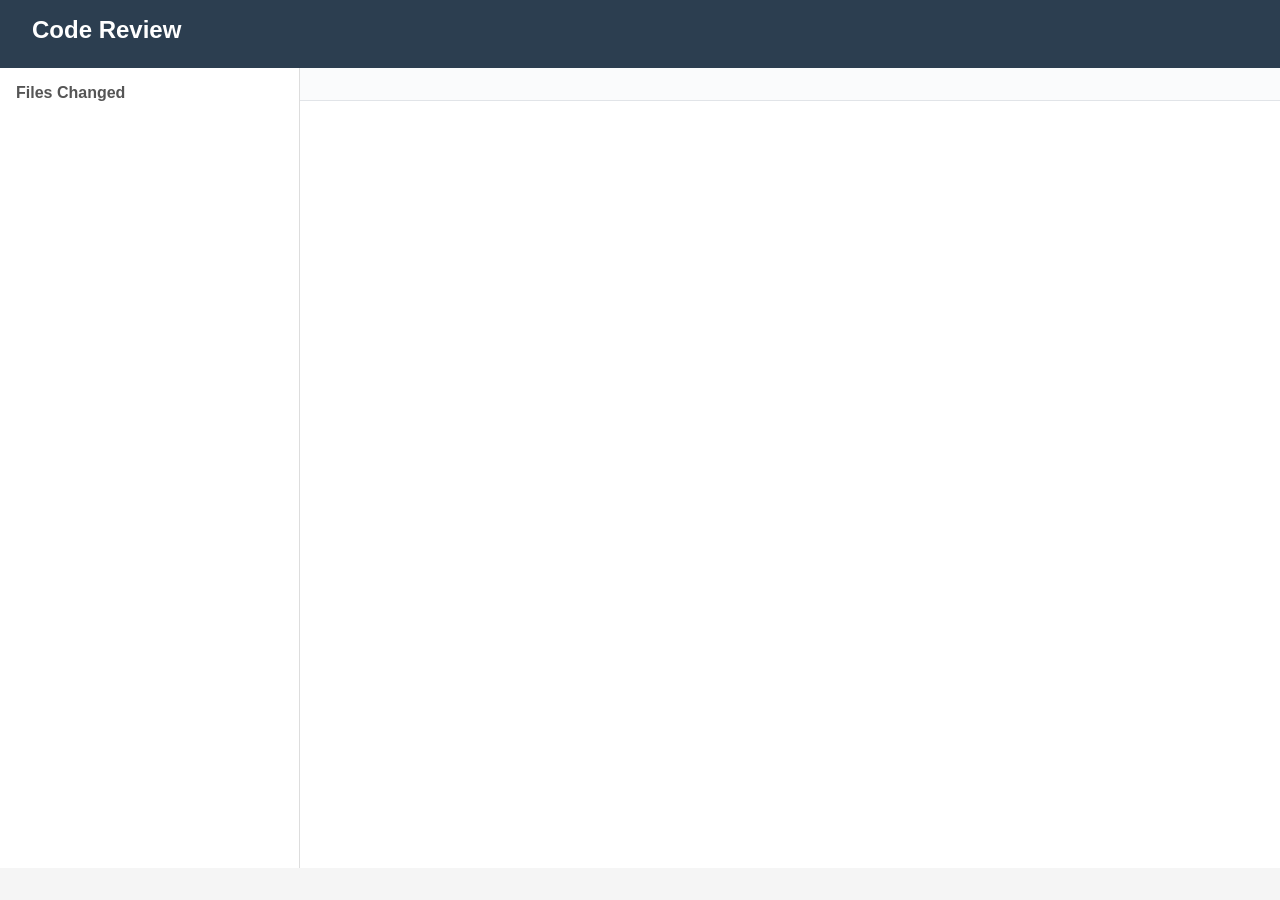
==== assets/index.html @ f563a6a3 "initial commit" ====
<!DOCTYPE html>
<html lang="en">
<head>
    <meta charset="UTF-8">
    <meta name="viewport" content="width=device-width, initial-scale=1.0">
    <title>Code Review</title>
    <link rel="stylesheet" href="style.css">
</head>
<body>
    <div id="app">
        <header>
            <div class="header-content">
                <h1>Code Review</h1>
                <div class="review-info">
                    <span id="branch-info"></span>
                </div>
            </div>
        </header>

        <div id="main-content">
            <div id="file-list">
                <h2>Files Changed</h2>
                <div id="files"></div>
            </div>

            <div id="diff-view">
                <div id="current-file-header">
                    <h2 id="current-file-name"></h2>
                </div>
                <div id="diff-content"></div>
            </div>
        </div>
    </div>

    <div id="comment-modal" class="modal">
        <div class="modal-content">
            <h3>Add Comment</h3>
            <textarea id="comment-input" placeholder="Write your comment in markdown..."></textarea>
            <div class="modal-actions">
                <button id="save-comment-btn">Save</button>
                <button id="cancel-comment-btn">Cancel</button>
            </div>
        </div>
    </div>

    <div id="edit-comment-modal" class="modal">
        <div class="modal-content">
            <h3>Edit Comment</h3>
            <textarea id="edit-comment-input"></textarea>
            <div class="modal-actions">
                <button id="update-comment-btn">Update</button>
                <button id="cancel-edit-comment-btn">Cancel</button>
            </div>
        </div>
    </div>

    <script src="review.js"></script>
</body>
</html>
---- assets/style.css ----
* {
    margin: 0;
    padding: 0;
    box-sizing: border-box;
}

body {
    font-family: -apple-system, BlinkMacSystemFont, "Segoe UI", Roboto, "Helvetica Neue", Arial, sans-serif;
    background: #f5f5f5;
    color: #333;
}

header {
    background: #2c3e50;
    color: white;
    padding: 1rem 2rem;
    box-shadow: 0 2px 4px rgba(0,0,0,0.1);
}

.header-content h1 {
    font-size: 1.5rem;
    font-weight: 600;
    margin-bottom: 0.5rem;
}

.review-info {
    font-size: 0.9rem;
    opacity: 0.9;
}

#main-content {
    display: flex;
    height: calc(100vh - 100px);
}

#file-list {
    width: 300px;
    background: white;
    border-right: 1px solid #ddd;
    overflow-y: auto;
    padding: 1rem;
}

#file-list h2 {
    font-size: 1rem;
    font-weight: 600;
    margin-bottom: 1rem;
    color: #555;
}

.file-item {
    padding: 0.75rem;
    margin-bottom: 0.5rem;
    background: #f8f9fa;
    border: 1px solid #e1e4e8;
    border-radius: 4px;
    cursor: pointer;
    transition: all 0.2s;
}

.file-item:hover {
    background: #e8f4f8;
    border-color: #0366d6;
}

.file-item.active {
    background: #0366d6;
    color: white;
    border-color: #0366d6;
}

.file-item .file-name {
    font-family: "Monaco", "Menlo", "Courier New", monospace;
    font-size: 0.85rem;
}

.file-item .comment-count {
    display: inline-block;
    margin-left: 0.5rem;
    padding: 0.1rem 0.4rem;
    background: #6f42c1;
    color: white;
    border-radius: 10px;
    font-size: 0.75rem;
}

#diff-view {
    flex: 1;
    overflow-y: auto;
    background: white;
}

#current-file-header {
    padding: 1rem 2rem;
    background: #fafbfc;
    border-bottom: 1px solid #e1e4e8;
    position: sticky;
    top: 0;
    z-index: 10;
}

#current-file-name {
    font-size: 1.1rem;
    font-weight: 600;
    font-family: "Monaco", "Menlo", "Courier New", monospace;
}

#diff-content {
    padding: 1rem 2rem;
}

.diff-hunk {
    margin-bottom: 2rem;
    border: 1px solid #e1e4e8;
    border-radius: 6px;
    overflow: hidden;
}

.hunk-header {
    background: #f6f8fa;
    padding: 0.5rem 1rem;
    font-family: "Monaco", "Menlo", "Courier New", monospace;
    font-size: 0.85rem;
    color: #586069;
    border-bottom: 1px solid #e1e4e8;
}

.diff-line {
    display: flex;
    font-family: "Monaco", "Menlo", "Courier New", monospace;
    font-size: 0.85rem;
    line-height: 1.5;
    position: relative;
}

.diff-line:hover {
    background: #f6f8fa;
}

.line-numbers {
    display: flex;
    user-select: none;
    background: #fafbfc;
    border-right: 1px solid #e1e4e8;
}

.line-number {
    width: 50px;
    padding: 0.25rem 0.5rem;
    text-align: right;
    color: #9ca3af;
    font-size: 0.8rem;
}

.line-content {
    flex: 1;
    padding: 0.25rem 0.5rem;
    white-space: pre-wrap;
    word-break: break-all;
}

.line-actions {
    padding: 0.25rem 0.5rem;
    opacity: 0;
    transition: opacity 0.2s;
}

.diff-line:hover .line-actions {
    opacity: 1;
}

.comment-btn {
    padding: 0.2rem 0.5rem;
    background: #0366d6;
    color: white;
    border: none;
    border-radius: 3px;
    cursor: pointer;
    font-size: 0.75rem;
}

.comment-btn:hover {
    background: #0256c7;
}

.diff-line.added {
    background: #e6ffed;
}

.diff-line.added .line-content {
    background: #d1f4da;
}

.diff-line.removed {
    background: #ffebe9;
}

.diff-line.removed .line-content {
    background: #ffd8d6;
}

.comment-thread {
    background: #f6f8fa;
    border-left: 3px solid #6f42c1;
    margin: 0.5rem 0;
    padding: 0.75rem 1rem;
}

.comment {
    background: white;
    border: 1px solid #e1e4e8;
    border-radius: 6px;
    padding: 0.75rem;
    margin-bottom: 0.5rem;
}

.comment:last-child {
    margin-bottom: 0;
}

.comment-header {
    display: flex;
    justify-content: space-between;
    align-items: center;
    margin-bottom: 0.5rem;
}

.comment-status {
    display: inline-block;
    padding: 0.2rem 0.5rem;
    border-radius: 3px;
    font-size: 0.75rem;
    font-weight: 600;
}

.comment-status.active {
    background: #28a745;
    color: white;
}

.comment-status.resolved {
    background: #6f42c1;
    color: white;
}

.comment-status.ignored {
    background: #6c757d;
    color: white;
}

.comment-content {
    margin-bottom: 0.5rem;
    line-height: 1.5;
    white-space: pre-wrap;
}

.comment-actions {
    display: flex;
    gap: 0.5rem;
}

.comment-actions button {
    padding: 0.3rem 0.6rem;
    border: 1px solid #d1d5da;
    background: white;
    border-radius: 3px;
    cursor: pointer;
    font-size: 0.8rem;
}

.comment-actions button:hover {
    background: #f3f4f6;
}

.modal {
    display: none;
    position: fixed;
    top: 0;
    left: 0;
    width: 100%;
    height: 100%;
    background: rgba(0, 0, 0, 0.5);
    z-index: 1000;
    align-items: center;
    justify-content: center;
}

.modal.active {
    display: flex;
}

.modal-content {
    background: white;
    padding: 2rem;
    border-radius: 8px;
    width: 90%;
    max-width: 600px;
    box-shadow: 0 4px 12px rgba(0, 0, 0, 0.15);
}

.modal-content h3 {
    margin-bottom: 1rem;
    font-size: 1.2rem;
}

.modal-content textarea {
    width: 100%;
    min-height: 150px;
    padding: 0.75rem;
    border: 1px solid #d1d5da;
    border-radius: 4px;
    font-family: inherit;
    font-size: 0.9rem;
    resize: vertical;
    margin-bottom: 1rem;
}

.modal-actions {
    display: flex;
    gap: 0.5rem;
    justify-content: flex-end;
}

.modal-actions button {
    padding: 0.5rem 1rem;
    border: none;
    border-radius: 4px;
    cursor: pointer;
    font-size: 0.9rem;
}

#save-comment-btn,
#update-comment-btn {
    background: #28a745;
    color: white;
}

#save-comment-btn:hover,
#update-comment-btn:hover {
    background: #218838;
}

#cancel-comment-btn,
#cancel-edit-comment-btn {
    background: #6c757d;
    color: white;
}

#cancel-comment-btn:hover,
#cancel-edit-comment-btn:hover {
    background: #5a6268;
}
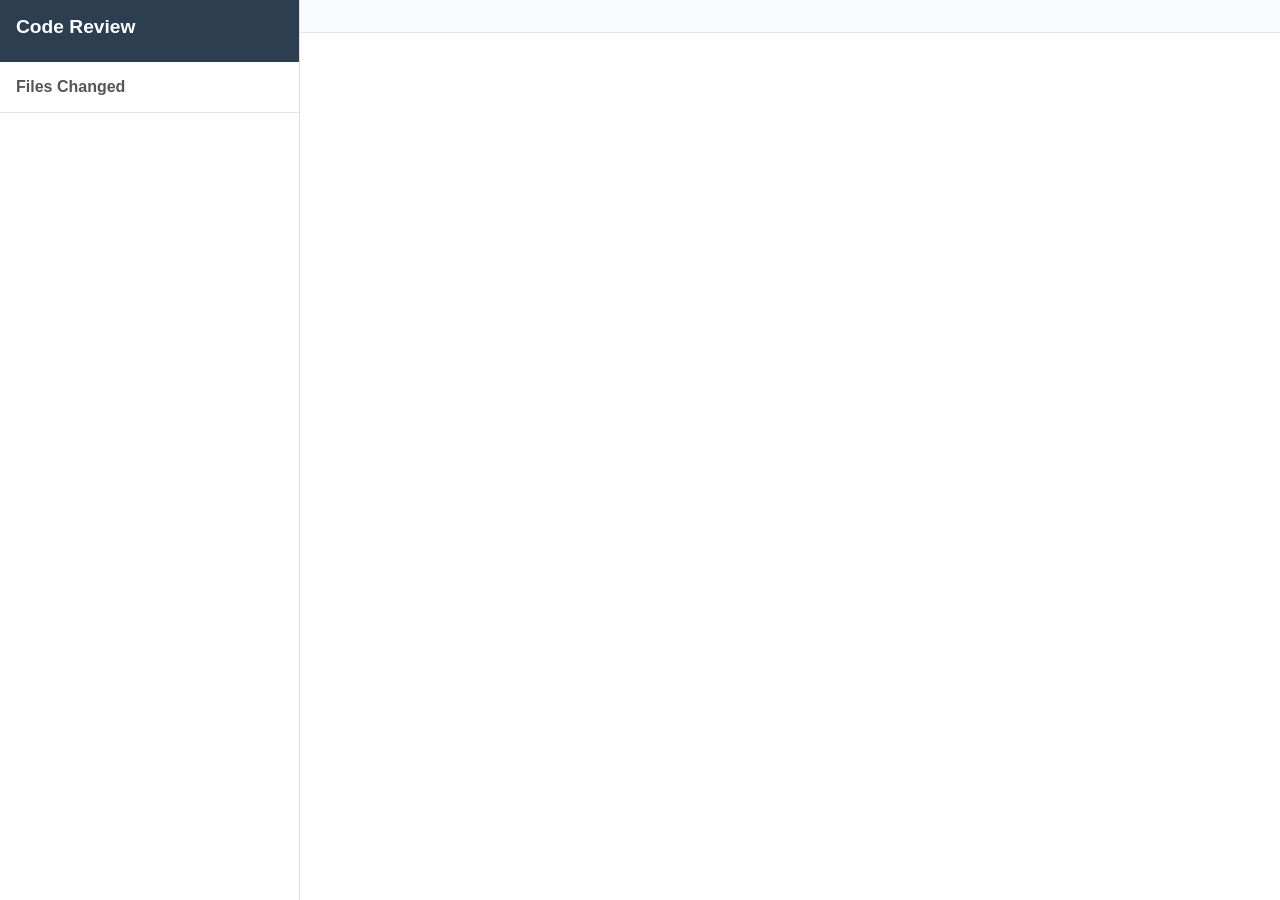
==== commit a8471f6a: "remove sluggish feeling css transitions. switch to simple two-pane layout for max vertical space wra" ====
--- a/assets/index.html
+++ b/assets/index.html
@@ -8,17 +8,16 @@
 </head>
 <body>
     <div id="app">
-        <header>
-            <div class="header-content">
-                <h1>Code Review</h1>
-                <div class="review-info">
-                    <span id="branch-info"></span>
-                </div>
-            </div>
-        </header>
-
         <div id="main-content">
             <div id="file-list">
+                <header>
+                    <div class="header-content">
+                        <h1>Code Review</h1>
+                        <div class="review-info">
+                            <span id="branch-info"></span>
+                        </div>
+                    </div>
+                </header>
                 <h2>Files Changed</h2>
                 <div id="files"></div>
             </div>
--- a/assets/style.css
+++ b/assets/style.css
@@ -2,6 +2,11 @@
     margin: 0;
     padding: 0;
     box-sizing: border-box;
+    scroll-behavior: auto !important;
+}
+
+html {
+    scroll-behavior: auto !important;
 }
 
 body {
@@ -13,24 +18,24 @@
 header {
     background: #2c3e50;
     color: white;
-    padding: 1rem 2rem;
+    padding: 1rem;
     box-shadow: 0 2px 4px rgba(0,0,0,0.1);
 }
 
 .header-content h1 {
-    font-size: 1.5rem;
+    font-size: 1.2rem;
     font-weight: 600;
     margin-bottom: 0.5rem;
 }
 
 .review-info {
-    font-size: 0.9rem;
+    font-size: 0.85rem;
     opacity: 0.9;
 }
 
 #main-content {
     display: flex;
-    height: calc(100vh - 100px);
+    height: 100vh;
 }
 
 #file-list {
@@ -38,14 +43,24 @@
     background: white;
     border-right: 1px solid #ddd;
     overflow-y: auto;
-    padding: 1rem;
+    display: flex;
+    flex-direction: column;
 }
 
 #file-list h2 {
     font-size: 1rem;
     font-weight: 600;
-    margin-bottom: 1rem;
+    padding: 1rem;
+    margin: 0;
     color: #555;
+    background: white;
+    border-bottom: 1px solid #e1e4e8;
+}
+
+#files {
+    padding: 1rem;
+    flex: 1;
+    overflow-y: auto;
 }
 
 .file-item {
@@ -55,7 +70,6 @@
     border: 1px solid #e1e4e8;
     border-radius: 4px;
     cursor: pointer;
-    transition: all 0.2s;
 }
 
 .file-item:hover {
@@ -64,14 +78,30 @@
 }
 
 .file-item.active {
-    background: #0366d6;
-    color: white;
+    background: #e8f4f8;
     border-color: #0366d6;
+}
+
+.file-item.has-comments-active {
+    border-color: #28a745;
+    border-width: 2px;
+}
+
+.file-item.has-comments-resolved {
+    border-color: #6f42c1;
+    border-width: 2px;
+}
+
+.file-item.has-comments-ignored {
+    border-color: #6c757d;
+    border-width: 2px;
 }
 
 .file-item .file-name {
     font-family: "Monaco", "Menlo", "Courier New", monospace;
     font-size: 0.85rem;
+    word-break: break-all;
+    overflow-wrap: anywhere;
 }
 
 .file-item .comment-count {
@@ -134,7 +164,7 @@
 }
 
 .diff-line:hover {
-    background: #f6f8fa;
+    background: #f0f5ff;
 }
 
 .line-numbers {
@@ -152,6 +182,15 @@
     font-size: 0.8rem;
 }
 
+.line-number.clickable {
+    cursor: pointer;
+}
+
+.line-number.clickable:hover {
+    color: #0366d6;
+    background: #e8f4f8;
+}
+
 .line-content {
     flex: 1;
     padding: 0.25rem 0.5rem;
@@ -162,7 +201,6 @@
 .line-actions {
     padding: 0.25rem 0.5rem;
     opacity: 0;
-    transition: opacity 0.2s;
 }
 
 .diff-line:hover .line-actions {
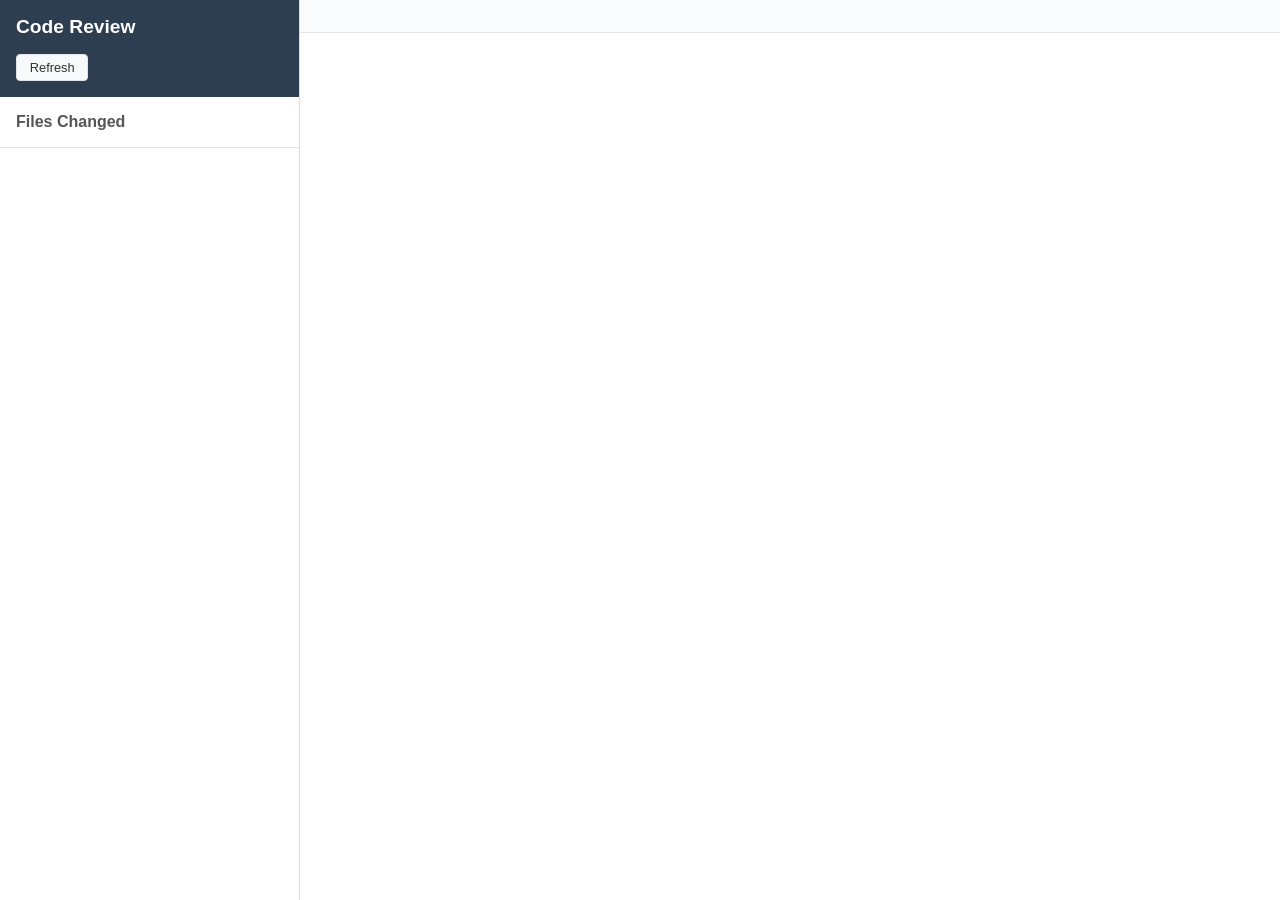
==== commit e08fd7e6: "adds a refresh button state is re-read on each file change raw css values for colours moved to varia" ====
--- a/assets/index.html
+++ b/assets/index.html
@@ -16,6 +16,7 @@
                         <div class="review-info">
                             <span id="branch-info"></span>
                         </div>
+                        <button id="refresh-btn">Refresh</button>
                     </div>
                 </header>
                 <h2>Files Changed</h2>
--- a/assets/style.css
+++ b/assets/style.css
@@ -1,3 +1,66 @@
+:root {
+    /* Base */
+    --color-bg: #f5f5f5;
+    --color-bg-primary: white;
+    --color-bg-secondary: #f8f9fa;
+    --color-bg-tertiary: #fafbfc;
+    --color-bg-subtle: #f6f8fa;
+    --color-text: #333;
+    --color-text-secondary: #555;
+    --color-text-muted: #6b7280;
+    --color-text-strong: #1f2328;
+
+    /* Borders */
+    --color-border: #e1e4e8;
+    --color-border-light: #ddd;
+    --color-border-input: #d1d5da;
+
+    /* Accent / interactive */
+    --color-accent: #0366d6;
+    --color-accent-hover: #0256c7;
+    --color-accent-bg: #e8f4f8;
+    --color-hover-bg: #f0f5ff;
+    --color-hover-bg-subtle: #f3f4f6;
+
+    /* Header */
+    --color-header-bg: #2c3e50;
+    --color-header-text: white;
+
+    /* Diff - added */
+    --color-diff-add-bg: #e6ffed;
+    --color-diff-add-num-bg: #d4f0dc;
+    --color-diff-add-num-text: #0a5c2b;
+    --color-diff-add-content-bg: #d1f4da;
+
+    /* Diff - removed */
+    --color-diff-remove-bg: #ffebe9;
+    --color-diff-remove-num-bg: #ffdcd7;
+    --color-diff-remove-num-text: #a0111f;
+    --color-diff-remove-content-bg: #ffd8d6;
+
+    /* Diff - text on colored backgrounds */
+    --color-diff-text: #000;
+
+    /* Hunk header */
+    --color-hunk-text: #4b5563;
+
+    /* Status */
+    --color-status-active: #28a745;
+    --color-status-active-hover: #218838;
+    --color-status-resolved: #6f42c1;
+    --color-status-ignored: #6c757d;
+    --color-status-ignored-hover: #5a6268;
+
+    /* Danger */
+    --color-danger: #dc3545;
+    --color-danger-hover: #c82333;
+
+    /* Shadows / overlays */
+    --shadow-sm: 0 2px 4px rgba(0, 0, 0, 0.1);
+    --shadow-md: 0 4px 12px rgba(0, 0, 0, 0.15);
+    --color-overlay: rgba(0, 0, 0, 0.5);
+}
+
 * {
     margin: 0;
     padding: 0;
@@ -11,15 +74,15 @@
 
 body {
     font-family: -apple-system, BlinkMacSystemFont, "Segoe UI", Roboto, "Helvetica Neue", Arial, sans-serif;
-    background: #f5f5f5;
-    color: #333;
+    background: var(--color-bg);
+    color: var(--color-text);
 }
 
 header {
-    background: #2c3e50;
-    color: white;
+    background: var(--color-header-bg);
+    color: var(--color-header-text);
     padding: 1rem;
-    box-shadow: 0 2px 4px rgba(0,0,0,0.1);
+    box-shadow: var(--shadow-sm);
 }
 
 .header-content h1 {
@@ -33,6 +96,21 @@
     opacity: 0.9;
 }
 
+#refresh-btn {
+    margin-top: 0.5rem;
+    padding: 0.3rem 0.8rem;
+    background: var(--color-bg-secondary);
+    color: var(--color-text);
+    border: 1px solid var(--color-border);
+    border-radius: 4px;
+    cursor: pointer;
+    font-size: 0.8rem;
+}
+
+#refresh-btn:hover {
+    background: var(--color-bg-primary);
+}
+
 #main-content {
     display: flex;
     height: 100vh;
@@ -40,8 +118,8 @@
 
 #file-list {
     width: 300px;
-    background: white;
-    border-right: 1px solid #ddd;
+    background: var(--color-bg-primary);
+    border-right: 1px solid var(--color-border-light);
     overflow-y: auto;
     display: flex;
     flex-direction: column;
@@ -52,9 +130,9 @@
     font-weight: 600;
     padding: 1rem;
     margin: 0;
-    color: #555;
-    background: white;
-    border-bottom: 1px solid #e1e4e8;
+    color: var(--color-text-secondary);
+    background: var(--color-bg-primary);
+    border-bottom: 1px solid var(--color-border);
 }
 
 #files {
@@ -66,34 +144,34 @@
 .file-item {
     padding: 0.75rem;
     margin-bottom: 0.5rem;
-    background: #f8f9fa;
-    border: 1px solid #e1e4e8;
+    background: var(--color-bg-secondary);
+    border: 1px solid var(--color-border);
     border-radius: 4px;
     cursor: pointer;
 }
 
 .file-item:hover {
-    background: #e8f4f8;
-    border-color: #0366d6;
+    background: var(--color-accent-bg);
+    border-color: var(--color-accent);
 }
 
 .file-item.active {
-    background: #e8f4f8;
-    border-color: #0366d6;
+    background: var(--color-accent-bg);
+    border-color: var(--color-accent);
 }
 
 .file-item.has-comments-active {
-    border-color: #28a745;
+    border-color: var(--color-status-active);
     border-width: 2px;
 }
 
 .file-item.has-comments-resolved {
-    border-color: #6f42c1;
+    border-color: var(--color-status-resolved);
     border-width: 2px;
 }
 
 .file-item.has-comments-ignored {
-    border-color: #6c757d;
+    border-color: var(--color-status-ignored);
     border-width: 2px;
 }
 
@@ -108,8 +186,8 @@
     display: inline-block;
     margin-left: 0.5rem;
     padding: 0.1rem 0.4rem;
-    background: #6f42c1;
-    color: white;
+    background: var(--color-status-resolved);
+    color: var(--color-bg-primary);
     border-radius: 10px;
     font-size: 0.75rem;
 }
@@ -117,13 +195,13 @@
 #diff-view {
     flex: 1;
     overflow-y: auto;
-    background: white;
+    background: var(--color-bg-primary);
 }
 
 #current-file-header {
     padding: 1rem 2rem;
-    background: #fafbfc;
-    border-bottom: 1px solid #e1e4e8;
+    background: var(--color-bg-tertiary);
+    border-bottom: 1px solid var(--color-border);
     position: sticky;
     top: 0;
     z-index: 10;
@@ -141,18 +219,18 @@
 
 .diff-hunk {
     margin-bottom: 2rem;
-    border: 1px solid #e1e4e8;
+    border: 1px solid var(--color-border);
     border-radius: 6px;
     overflow: hidden;
 }
 
 .hunk-header {
-    background: #f6f8fa;
+    background: var(--color-bg-subtle);
     padding: 0.5rem 1rem;
     font-family: "Monaco", "Menlo", "Courier New", monospace;
     font-size: 0.85rem;
-    color: #586069;
-    border-bottom: 1px solid #e1e4e8;
+    color: var(--color-hunk-text);
+    border-bottom: 1px solid var(--color-border);
 }
 
 .diff-line {
@@ -164,21 +242,21 @@
 }
 
 .diff-line:hover {
-    background: #f0f5ff;
+    background: var(--color-hover-bg);
 }
 
 .line-numbers {
     display: flex;
     user-select: none;
-    background: #fafbfc;
-    border-right: 1px solid #e1e4e8;
+    background: var(--color-bg-tertiary);
+    border-right: 1px solid var(--color-border);
 }
 
 .line-number {
     width: 50px;
     padding: 0.25rem 0.5rem;
     text-align: right;
-    color: #9ca3af;
+    color: var(--color-text-muted);
     font-size: 0.8rem;
 }
 
@@ -187,8 +265,8 @@
 }
 
 .line-number.clickable:hover {
-    color: #0366d6;
-    background: #e8f4f8;
+    color: var(--color-accent);
+    background: var(--color-accent-bg);
 }
 
 .line-content {
@@ -209,8 +287,8 @@
 
 .comment-btn {
     padding: 0.2rem 0.5rem;
-    background: #0366d6;
-    color: white;
+    background: var(--color-accent);
+    color: var(--color-bg-primary);
     border: none;
     border-radius: 3px;
     cursor: pointer;
@@ -218,35 +296,53 @@
 }
 
 .comment-btn:hover {
-    background: #0256c7;
+    background: var(--color-accent-hover);
 }
 
 .diff-line.added {
-    background: #e6ffed;
+    background: var(--color-diff-add-bg);
+}
+
+.diff-line.added .line-numbers {
+    background: var(--color-diff-add-num-bg);
+}
+
+.diff-line.added .line-number {
+    color: var(--color-diff-add-num-text);
 }
 
 .diff-line.added .line-content {
-    background: #d1f4da;
+    background: var(--color-diff-add-content-bg);
+    color: var(--color-diff-text);
 }
 
 .diff-line.removed {
-    background: #ffebe9;
+    background: var(--color-diff-remove-bg);
+}
+
+.diff-line.removed .line-numbers {
+    background: var(--color-diff-remove-num-bg);
+}
+
+.diff-line.removed .line-number {
+    color: var(--color-diff-remove-num-text);
 }
 
 .diff-line.removed .line-content {
-    background: #ffd8d6;
+    background: var(--color-diff-remove-content-bg);
+    color: var(--color-diff-text);
 }
 
 .comment-thread {
-    background: #f6f8fa;
-    border-left: 3px solid #6f42c1;
+    background: var(--color-bg-subtle);
+    border-left: 3px solid var(--color-status-resolved);
     margin: 0.5rem 0;
     padding: 0.75rem 1rem;
 }
 
 .comment {
-    background: white;
-    border: 1px solid #e1e4e8;
+    background: var(--color-bg-primary);
+    border: 1px solid var(--color-border);
     border-radius: 6px;
     padding: 0.75rem;
     margin-bottom: 0.5rem;
@@ -272,18 +368,24 @@
 }
 
 .comment-status.active {
-    background: #28a745;
-    color: white;
+    background: var(--color-status-active);
+    color: var(--color-bg-primary);
 }
 
 .comment-status.resolved {
-    background: #6f42c1;
-    color: white;
+    background: var(--color-status-resolved);
+    color: var(--color-bg-primary);
 }
 
 .comment-status.ignored {
-    background: #6c757d;
-    color: white;
+    background: var(--color-status-ignored);
+    color: var(--color-bg-primary);
+}
+
+.comment-author {
+    font-size: 0.75rem;
+    color: var(--color-status-ignored);
+    font-weight: normal;
 }
 
 .comment-content {
@@ -299,15 +401,27 @@
 
 .comment-actions button {
     padding: 0.3rem 0.6rem;
-    border: 1px solid #d1d5da;
-    background: white;
+    border: 1px solid var(--color-border-input);
+    background: var(--color-bg-primary);
     border-radius: 3px;
     cursor: pointer;
     font-size: 0.8rem;
 }
 
 .comment-actions button:hover {
-    background: #f3f4f6;
+    background: var(--color-hover-bg-subtle);
+}
+
+.comment-actions .delete-btn {
+    margin-left: auto;
+    background: var(--color-danger);
+    color: var(--color-bg-primary);
+    border-color: var(--color-danger);
+}
+
+.comment-actions .delete-btn:hover {
+    background: var(--color-danger-hover);
+    border-color: var(--color-danger-hover);
 }
 
 .modal {
@@ -317,7 +431,7 @@
     left: 0;
     width: 100%;
     height: 100%;
-    background: rgba(0, 0, 0, 0.5);
+    background: var(--color-overlay);
     z-index: 1000;
     align-items: center;
     justify-content: center;
@@ -328,12 +442,12 @@
 }
 
 .modal-content {
-    background: white;
+    background: var(--color-bg-primary);
     padding: 2rem;
     border-radius: 8px;
     width: 90%;
     max-width: 600px;
-    box-shadow: 0 4px 12px rgba(0, 0, 0, 0.15);
+    box-shadow: var(--shadow-md);
 }
 
 .modal-content h3 {
@@ -345,7 +459,7 @@
     width: 100%;
     min-height: 150px;
     padding: 0.75rem;
-    border: 1px solid #d1d5da;
+    border: 1px solid var(--color-border-input);
     border-radius: 4px;
     font-family: inherit;
     font-size: 0.9rem;
@@ -369,22 +483,22 @@
 
 #save-comment-btn,
 #update-comment-btn {
-    background: #28a745;
-    color: white;
+    background: var(--color-status-active);
+    color: var(--color-bg-primary);
 }
 
 #save-comment-btn:hover,
 #update-comment-btn:hover {
-    background: #218838;
+    background: var(--color-status-active-hover);
 }
 
 #cancel-comment-btn,
 #cancel-edit-comment-btn {
-    background: #6c757d;
-    color: white;
+    background: var(--color-status-ignored);
+    color: var(--color-bg-primary);
 }
 
 #cancel-comment-btn:hover,
 #cancel-edit-comment-btn:hover {
-    background: #5a6268;
-}
+    background: var(--color-status-ignored-hover);
+}
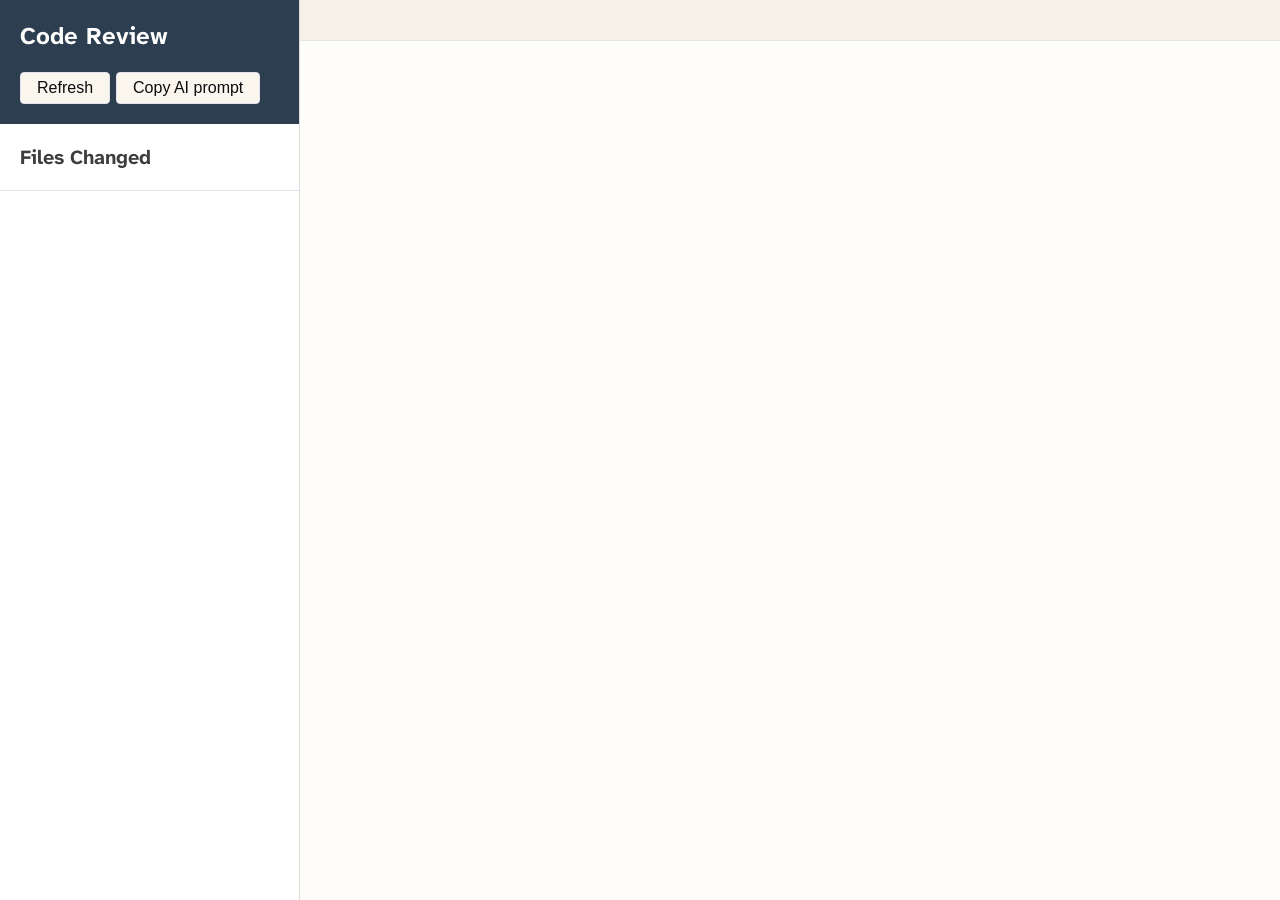
==== commit de0098d5: "Squashed commit of the following:     adds missing fonts     frontend, fixes broken tests     file l" ====
--- a/assets/index.html
+++ b/assets/index.html
@@ -17,6 +17,7 @@
                             <span id="branch-info"></span>
                         </div>
                         <button id="refresh-btn">Refresh</button>
+                        <button id="copy-prompt-btn" title="Copy an AI prompt that points at this review's state file">Copy AI prompt</button>
                     </div>
                 </header>
                 <h2>Files Changed</h2>
--- a/assets/style.css
+++ b/assets/style.css
@@ -1,14 +1,73 @@
+/* Fonts bundled under assets/fonts. Atkinson Hyperlegible Next is an
+   accessibility-oriented sans used for UI chrome; Source Code Pro is the
+   monospace used for diff and code, where column alignment matters. */
+@font-face {
+    font-family: "Atkinson Hyperlegible Next";
+    src: local("Atkinson Hyperlegible Next"), url("fonts/AtkinsonHyperlegibleNext-Regular.otf") format("opentype");
+    font-weight: 400;
+    font-style: normal;
+}
+
+@font-face {
+    font-family: "Atkinson Hyperlegible Next";
+    src: local("Atkinson Hyperlegible Next Bold"), url("fonts/AtkinsonHyperlegibleNext-Bold.otf") format("opentype");
+    font-weight: 700;
+    font-style: normal;
+}
+
+@font-face {
+    font-family: "Atkinson Hyperlegible Next";
+    src: local("Atkinson Hyperlegible Next Italic"), url("fonts/AtkinsonHyperlegibleNext-Italic.otf") format("opentype");
+    font-weight: 400;
+    font-style: italic;
+}
+
+@font-face {
+    font-family: "Source Code Pro";
+    src: local("Source Code Pro"), url("fonts/SourceCodePro-Regular.otf") format("opentype");
+    font-weight: 400;
+    font-style: normal;
+}
+
+@font-face {
+    font-family: "Source Code Pro";
+    src: local("Source Code Pro Bold"), url("fonts/SourceCodePro-Bold.otf") format("opentype");
+    font-weight: 700;
+    font-style: normal;
+}
+
+@font-face {
+    font-family: "Source Code Pro";
+    src: local("Source Code Pro Italic"), url("fonts/SourceCodePro-It.otf") format("opentype");
+    font-weight: 400;
+    font-style: italic;
+}
+
 :root {
-    /* Base */
-    --color-bg: #f5f5f5;
-    --color-bg-primary: white;
-    --color-bg-secondary: #f8f9fa;
-    --color-bg-tertiary: #fafbfc;
-    --color-bg-subtle: #f6f8fa;
-    --color-text: #333;
-    --color-text-secondary: #555;
+    /* Font families */
+    --font-sans: "Atkinson Hyperlegible Next", -apple-system, BlinkMacSystemFont, "Segoe UI", Roboto, sans-serif;
+    --font-mono: "Source Code Pro", "Monaco", "Menlo", "Courier New", monospace;
+
+    /* Code/diff text scale. Driven by Ctrl+wheel zoom, which sets --zoom on
+       the root element; the diff font size is the base times the zoom. */
+    --diff-font-base: 0.9rem;
+    --zoom: 1;
+    --diff-font-size: calc(var(--diff-font-base) * var(--zoom));
+
+    /* Base — warm, low-glare palette adapted from the ADL design system. */
+    --color-bg: #fffdf9;
+    --color-bg-primary: #fffdf9;
+    --color-bg-secondary: #faf6ee;
+    --color-bg-tertiary: #f6f1e7;
+    --color-bg-subtle: #f6f1e7;
+    --color-text: #0b0c0c;
+    --color-text-secondary: #3d3d3d;
     --color-text-muted: #6b7280;
-    --color-text-strong: #1f2328;
+    --color-text-strong: #0b0c0c;
+
+    /* Side navigation — kept cool to separate it from the warm body. */
+    --color-nav-bg: white;
+    --color-nav-item-bg: #f8f9fa;
 
     /* Borders */
     --color-border: #e1e4e8;
@@ -70,10 +129,13 @@
 
 html {
     scroll-behavior: auto !important;
+    /* Scale the whole UI up from the 16px default. Every rem-based size,
+       including the diff text, grows proportionally. */
+    font-size: 125%;
 }
 
 body {
-    font-family: -apple-system, BlinkMacSystemFont, "Segoe UI", Roboto, "Helvetica Neue", Arial, sans-serif;
+    font-family: var(--font-sans);
     background: var(--color-bg);
     color: var(--color-text);
 }
@@ -96,7 +158,8 @@
     opacity: 0.9;
 }
 
-#refresh-btn {
+#refresh-btn,
+#copy-prompt-btn {
     margin-top: 0.5rem;
     padding: 0.3rem 0.8rem;
     background: var(--color-bg-secondary);
@@ -107,7 +170,8 @@
     font-size: 0.8rem;
 }
 
-#refresh-btn:hover {
+#refresh-btn:hover,
+#copy-prompt-btn:hover {
     background: var(--color-bg-primary);
 }
 
@@ -118,7 +182,7 @@
 
 #file-list {
     width: 300px;
-    background: var(--color-bg-primary);
+    background: var(--color-nav-bg);
     border-right: 1px solid var(--color-border-light);
     overflow-y: auto;
     display: flex;
@@ -131,7 +195,7 @@
     padding: 1rem;
     margin: 0;
     color: var(--color-text-secondary);
-    background: var(--color-bg-primary);
+    background: var(--color-nav-bg);
     border-bottom: 1px solid var(--color-border);
 }
 
@@ -144,7 +208,7 @@
 .file-item {
     padding: 0.75rem;
     margin-bottom: 0.5rem;
-    background: var(--color-bg-secondary);
+    background: var(--color-nav-item-bg);
     border: 1px solid var(--color-border);
     border-radius: 4px;
     cursor: pointer;
@@ -176,7 +240,7 @@
 }
 
 .file-item .file-name {
-    font-family: "Monaco", "Menlo", "Courier New", monospace;
+    font-family: var(--font-mono);
     font-size: 0.85rem;
     word-break: break-all;
     overflow-wrap: anywhere;
@@ -210,7 +274,7 @@
 #current-file-name {
     font-size: 1.1rem;
     font-weight: 600;
-    font-family: "Monaco", "Menlo", "Courier New", monospace;
+    font-family: var(--font-mono);
 }
 
 #diff-content {
@@ -227,22 +291,41 @@
 .hunk-header {
     background: var(--color-bg-subtle);
     padding: 0.5rem 1rem;
-    font-family: "Monaco", "Menlo", "Courier New", monospace;
-    font-size: 0.85rem;
+    font-family: var(--font-mono);
+    font-size: var(--diff-font-size);
     color: var(--color-hunk-text);
     border-bottom: 1px solid var(--color-border);
 }
 
 .diff-line {
     display: flex;
-    font-family: "Monaco", "Menlo", "Courier New", monospace;
-    font-size: 0.85rem;
+    font-family: var(--font-mono);
+    font-size: var(--diff-font-size);
     line-height: 1.5;
     position: relative;
 }
 
 .diff-line:hover {
     background: var(--color-hover-bg);
+}
+
+/* The background hover above shows on plain lines, but added/removed lines
+   paint their own backgrounds over the row and hide it. This absolutely
+   positioned marker sits above the child backgrounds, giving every line a
+   consistent left-edge hover cue regardless of type. */
+.diff-line::before {
+    content: "";
+    position: absolute;
+    left: 0;
+    top: 0;
+    bottom: 0;
+    width: 3px;
+    background: var(--color-accent);
+    opacity: 0;
+}
+
+.diff-line:hover::before {
+    opacity: 1;
 }
 
 .line-numbers {
@@ -257,7 +340,14 @@
     padding: 0.25rem 0.5rem;
     text-align: right;
     color: var(--color-text-muted);
-    font-size: 0.8rem;
+    font-size: calc(0.8rem * var(--zoom));
+}
+
+/* Render the digit from the data-num attribute. CSS-generated content is not
+   part of the selection or clipboard, so line numbers are excluded when
+   selecting code across rows. */
+.line-number::before {
+    content: attr(data-num);
 }
 
 .line-number.clickable {
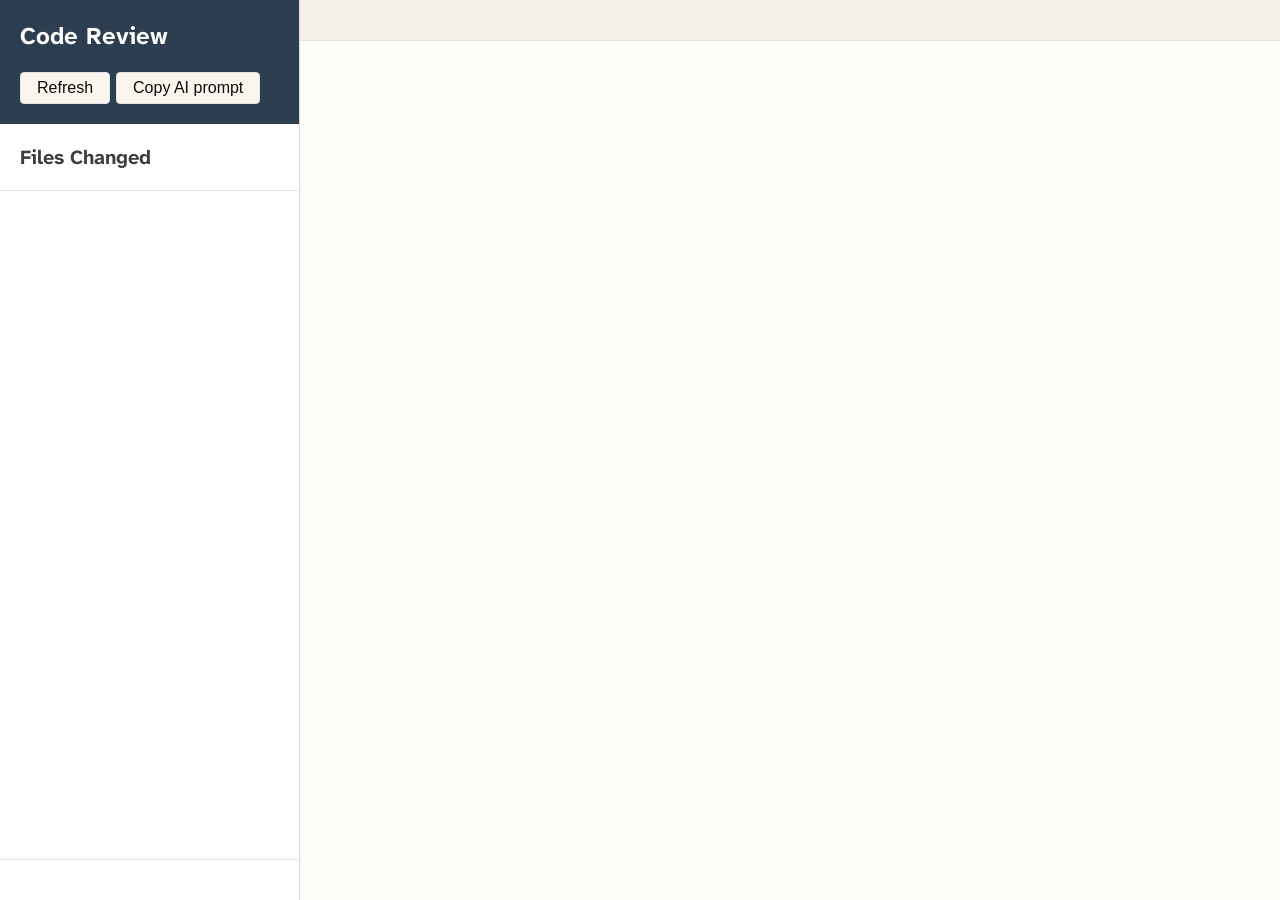
==== commit 5b8fda09: "Fix the review-overview entry to the bottom of the file list The "Review overview" entry previously " ====
--- a/assets/index.html
+++ b/assets/index.html
@@ -22,6 +22,7 @@
                 </header>
                 <h2>Files Changed</h2>
                 <div id="files"></div>
+                <div id="overview-footer"></div>
             </div>
 
             <div id="diff-view">
@@ -55,6 +56,17 @@
         </div>
     </div>
 
+    <div id="reply-comment-modal" class="modal">
+        <div class="modal-content">
+            <h3>Reply</h3>
+            <textarea id="reply-comment-input" placeholder="Write your reply in markdown..."></textarea>
+            <div class="modal-actions">
+                <button id="save-reply-btn">Save</button>
+                <button id="cancel-reply-btn">Cancel</button>
+            </div>
+        </div>
+    </div>
+
     <script src="review.js"></script>
 </body>
 </html>
--- a/assets/style.css
+++ b/assets/style.css
@@ -184,12 +184,13 @@
     width: 300px;
     background: var(--color-nav-bg);
     border-right: 1px solid var(--color-border-light);
-    overflow-y: auto;
+    overflow: hidden;
     display: flex;
     flex-direction: column;
 }
 
 #file-list h2 {
+    flex: 0 0 auto;
     font-size: 1rem;
     font-weight: 600;
     padding: 1rem;
@@ -199,6 +200,10 @@
     border-bottom: 1px solid var(--color-border);
 }
 
+#file-list > header {
+    flex: 0 0 auto;
+}
+
 #files {
     padding: 1rem;
     flex: 1;
@@ -206,11 +211,20 @@
 }
 
 .file-item {
+    display: flex;
+    align-items: center;
+    gap: 0.5rem;
     padding: 0.75rem;
     margin-bottom: 0.5rem;
     background: var(--color-nav-item-bg);
     border: 1px solid var(--color-border);
     border-radius: 4px;
+    cursor: pointer;
+}
+
+.file-item .file-marked {
+    flex: 0 0 auto;
+    margin: 0;
     cursor: pointer;
 }
 
@@ -256,6 +270,82 @@
     font-size: 0.75rem;
 }
 
+/* the overview entry lives in a footer fixed to the bottom of the file list,
+   so it stays in place while the file list above it scrolls. */
+#overview-footer {
+    flex: 0 0 auto;
+    padding: 1rem;
+    background: var(--color-nav-bg);
+    border-top: 1px solid var(--color-border);
+}
+
+/* the review-overview entry sits in the footer, without a marked checkbox. */
+.file-item.overview-item {
+    margin-bottom: 0;
+    border-style: dashed;
+    justify-content: center;
+}
+
+.file-item.overview-item .file-name {
+    font-family: inherit;
+    font-weight: 600;
+}
+
+/* a file's section in the overview pane: a clickable header that opens the
+   file, followed by its comment threads. */
+.overview-file {
+    margin-bottom: 2rem;
+}
+
+.overview-file-header {
+    font-family: var(--font-mono);
+    font-weight: 600;
+    font-size: 0.95rem;
+    padding: 0.5rem 0;
+    margin-bottom: 0.5rem;
+    border-bottom: 1px solid var(--color-border);
+    color: var(--color-accent);
+    cursor: pointer;
+    word-break: break-all;
+    overflow-wrap: anywhere;
+}
+
+.overview-file-header:hover {
+    text-decoration: underline;
+}
+
+.overview-empty {
+    padding: 2rem;
+    text-align: center;
+    color: var(--color-hunk-text);
+}
+
+/* the review-level feedback section heads the overview and is not a file, so
+   its header is not clickable. */
+.overview-review .overview-file-header {
+    cursor: default;
+}
+
+.overview-review .overview-file-header:hover {
+    text-decoration: none;
+}
+
+.overview-add-comment {
+    margin: 0.5rem 0 1rem;
+    padding: 0.3rem 0.8rem;
+    font-family: inherit;
+    font-size: 0.85rem;
+    color: var(--color-accent);
+    background: transparent;
+    border: 1px solid var(--color-border);
+    border-radius: 4px;
+    cursor: pointer;
+}
+
+.overview-add-comment:hover {
+    background: var(--color-bg-subtle);
+}
+
 #diff-view {
     flex: 1;
     overflow-y: auto;
@@ -269,6 +359,24 @@
     position: sticky;
     top: 0;
     z-index: 10;
+    display: flex;
+    align-items: center;
+    gap: 1rem;
+}
+
+.browse-link {
+    font-size: 0.85rem;
+    font-family: inherit;
+    color: var(--color-accent);
+    background: transparent;
+    border: 1px solid var(--color-border);
+    border-radius: 4px;
+    padding: 0.2rem 0.6rem;
+    cursor: pointer;
+}
+
+.browse-link:hover {
+    background: var(--color-bg-subtle);
 }
 
 #current-file-name {
@@ -279,6 +387,16 @@
 
 #diff-content {
     padding: 1rem 2rem;
+}
+
+.binary-placeholder {
+    padding: 2rem;
+    text-align: center;
+    color: var(--color-hunk-text);
+    font-family: var(--font-mono);
+    font-size: var(--diff-font-size);
+    border: 1px dashed var(--color-border);
+    border-radius: 6px;
 }
 
 .diff-hunk {
@@ -295,6 +413,54 @@
     font-size: var(--diff-font-size);
     color: var(--color-hunk-text);
     border-bottom: 1px solid var(--color-border);
+}
+
+.expand-row {
+    background: var(--color-bg-subtle);
+    padding: 0.35rem 1rem;
+    font-family: var(--font-mono);
+    font-size: var(--diff-font-size);
+    color: var(--color-accent);
+    cursor: pointer;
+    user-select: none;
+    border-bottom: 1px solid var(--color-border);
+}
+
+.expand-row:hover {
+    background: var(--color-bg-tertiary);
+}
+
+.expand-row.disabled {
+    color: var(--color-text-muted);
+    text-decoration: line-through;
+    cursor: default;
+}
+
+.expand-row.disabled:hover {
+    background: var(--color-bg-subtle);
+}
+
+/* a between-hunks gap revealed to completion makes the two hunks continuous:
+   close the separating margin and flatten the bordered/rounded edges where
+   they meet so the two boxes read as one block. */
+.diff-hunk.joined-above {
+    margin-top: 0;
+    border-top: none;
+    border-top-left-radius: 0;
+    border-top-right-radius: 0;
+}
+
+.diff-hunk.joined-below {
+    margin-bottom: 0;
+    border-bottom: none;
+    border-bottom-left-radius: 0;
+    border-bottom-right-radius: 0;
+}
+
+/* the lower hunk's header is hidden once its gap is fully revealed: the two
+   hunks are now one continuous block and the @@ boundary no longer applies. */
+.hunk-header.joined-hidden {
+    display: none;
 }
 
 .diff-line {
@@ -363,7 +529,7 @@
     flex: 1;
     padding: 0.25rem 0.5rem;
     white-space: pre-wrap;
-    word-break: break-all;
+    overflow-wrap: anywhere;
 }
 
 .line-actions {
@@ -482,6 +648,37 @@
     margin-bottom: 0.5rem;
     line-height: 1.5;
     white-space: pre-wrap;
+}
+
+.comment-replies {
+    margin: 0.5rem 0 0.5rem 1rem;
+    border-left: 2px solid var(--color-border);
+    padding-left: 0.75rem;
+}
+
+/* a reply is nested under its root inside the `.comment-replies` rail, so it
+   drops the standalone card chrome (border, background, radius) the root
+   `.comment` rule applies and reads as a lighter thread entry. */
+.comment-reply {
+    background: none;
+    border: none;
+    border-radius: 0;
+    padding: 0.4rem 0;
+    margin-bottom: 0;
+}
+
+.comment-reply + .comment-reply {
+    border-top: 1px solid var(--color-border);
+}
+
+.comment-reply .comment-content {
+    margin-bottom: 0.4rem;
+}
+
+/* replies offer only Edit and Delete; keep them grouped together rather than
+   pushing Delete to the far edge as the richer root action row does. */
+.comment-reply .comment-actions .delete-btn {
+    margin-left: 0;
 }
 
 .comment-actions {
@@ -552,7 +749,7 @@
     border: 1px solid var(--color-border-input);
     border-radius: 4px;
     font-family: inherit;
-    font-size: 0.9rem;
+    font-size: 1.05rem;
     resize: vertical;
     margin-bottom: 1rem;
 }
